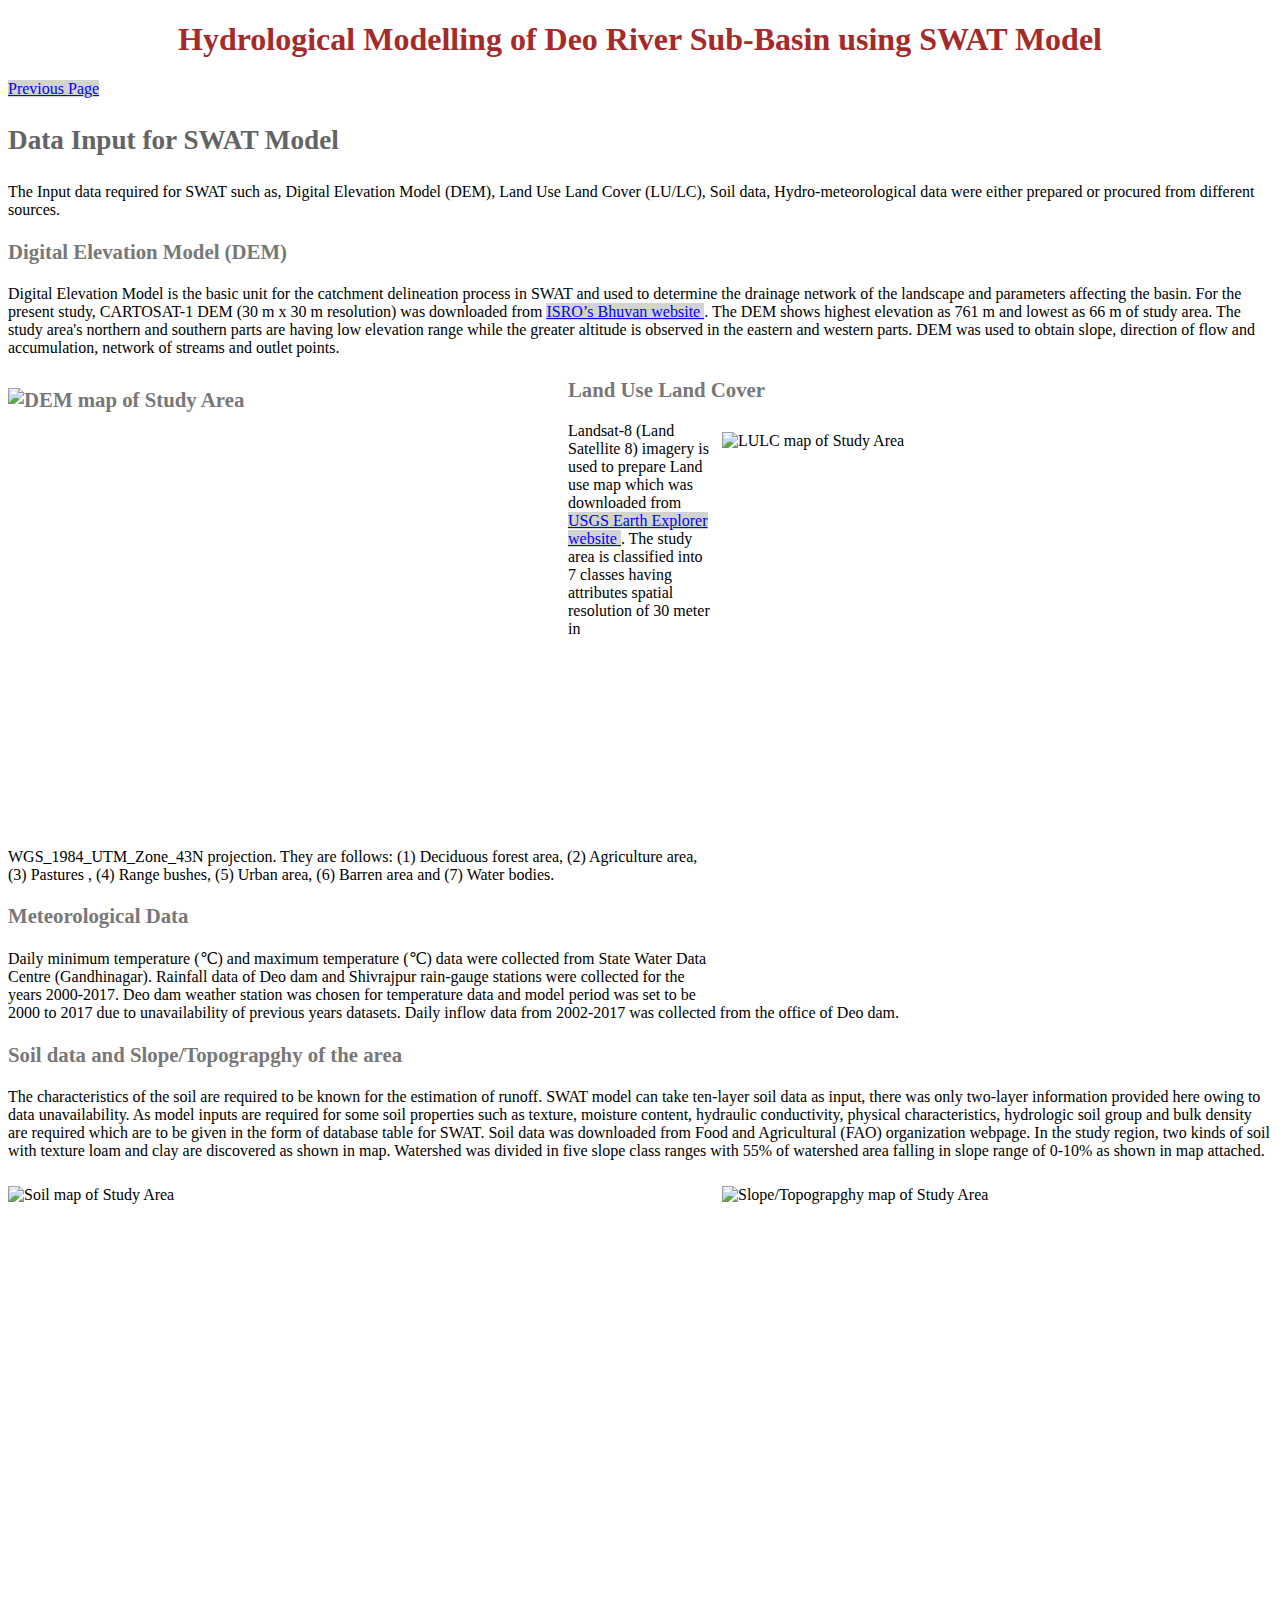
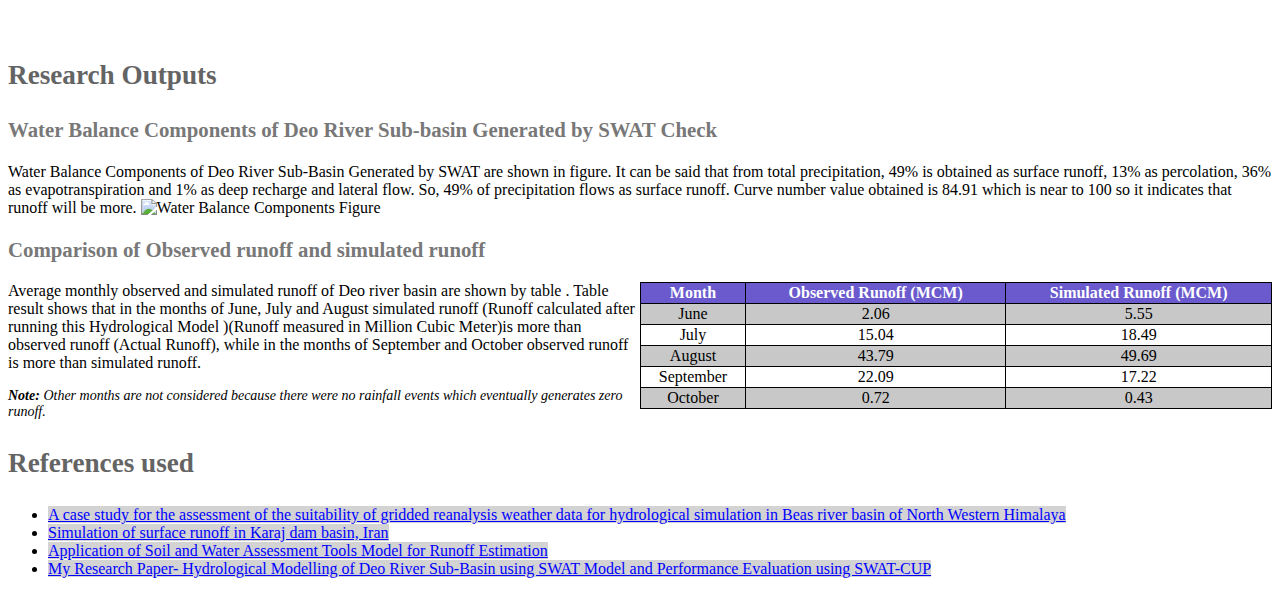
==== Page2.html @ e56a9a23 "Add files via upload" ====
<!DOCTYPE html>
<html lang="en">
<head>
<link rel="stylesheet" href="style.css">
<title>Soil and Water Assessment Tool (SWAT)</title>
</head>
<body>
<h1 class="title">Hydrological Modelling of Deo River 
Sub-Basin using SWAT Model</h1>
<p> <a href= "index.html"> Previous Page </a> </p>

<h2> Data Input for SWAT Model</h2>
<p> The Input data required for SWAT such as, Digital 
Elevation Model (DEM), Land Use Land Cover (LU/LC), Soil data, 
Hydro-meteorological data were either prepared or procured 
from different sources. </p>

<h3> Digital Elevation Model (DEM) </h3>
<p> Digital Elevation Model is the basic unit for the catchment delineation process 
in SWAT and used to determine the drainage network of the 
landscape and parameters affecting the basin. For the present 
study, CARTOSAT-1 DEM (30 m x 30 m resolution) was 
downloaded from <a href= "http://bhuvan.nrsc.gov.in/home/index.php">ISRO’s Bhuvan website </a> . The 
DEM shows highest elevation as 761 m and lowest as 66 m 
of study area. The study area's northern and southern parts are 
having low elevation range while the greater altitude is 
observed in the eastern and western parts. DEM was used to 
obtain slope, direction of flow and accumulation, network of 
streams and outlet points. </p>

<h3> Land Use Land Cover
<img class="maps2" src="DEMmap.jpg" alt="DEM map of Study Area" width="550" height="450">
</h3>

<p> <img class="maps1" src="landusemap.jpg" alt="LULC map of Study Area" width="550" height="550"> Landsat-8 (Land Satellite 8) imagery is used to prepare Land 
use map which was downloaded from 
<a href="https://earthexplorer.usgs.gov/"> USGS Earth Explorer website </a>. The study area is classified into 7 
classes having attributes spatial resolution of 30 meter in 
WGS_1984_UTM_Zone_43N projection. They are follows: 
(1) Deciduous forest area, (2) Agriculture area, (3) Pastures , 
(4) Range bushes, (5) Urban area, (6) Barren area and (7) 
Water bodies.</p>

<h3> Meteorological Data </h3>
<p> Daily minimum temperature (℃) and maximum 
temperature (℃) data were collected from State Water Data 
Centre (Gandhinagar). Rainfall data of Deo dam and 
Shivrajpur rain-gauge stations were collected for the years 
2000-2017. Deo dam weather station was chosen for 
temperature data and model period was set to be 2000 to 2017 
due to unavailability of previous years datasets. Daily inflow 
data from 2002-2017 was collected from the office of Deo 
dam. </p>

<h3> Soil data and Slope/Topograpghy of the area </h3>
<p> The characteristics of the soil are required to be known for 
the estimation of runoff. SWAT model can take ten-layer soil 
data as input, there was only two-layer information provided 
here owing to data unavailability. As model inputs are required for some soil 
properties such as texture, moisture content, hydraulic 
conductivity, physical characteristics, hydrologic soil group 
and bulk density are required which are to be given in the 
form of database table for SWAT. Soil data was downloaded from Food and Agricultural (FAO) organization webpage. In the study region, two 
kinds of soil with texture loam and clay are discovered as shown in map. Watershed was divided in five slope class ranges with 55% of 
watershed area falling in slope range of 0-10% as shown in map attached.
</p>
 <img class="maps2" src="soilmap.jpg" alt="Soil map of Study Area" width="550" height="450">
<img class="maps1" src="slopemap.jpg" alt="Slope/Topograpghy map of Study Area" width="550" height="450">

<h2 class= "outputs"> Research Outputs </h2>
<h3> Water Balance Components of Deo River 
Sub-basin Generated by SWAT Check </h3>
<p>
 Water Balance Components of Deo River Sub-Basin 
Generated by SWAT are shown in figure. It can be said that from total precipitation, 
49% is obtained as surface runoff, 13% as percolation, 36% 
as evapotranspiration and 1% as deep recharge and lateral 
flow. So, 49% of precipitation flows as surface runoff. Curve 
number value obtained is 84.91 which is near to 100 so it 
indicates that runoff will be more.
<img src="waterbalancecomponents.jpg" alt="Water Balance Components Figure" width="650" height="650">
</p>

<h3> Comparison of Observed runoff and simulated runoff </h3>
<!--Table-->
<table id= "table">
  <tr>
    <th>Month</th>
    <th>Observed Runoff (MCM)</th>
    <th>Simulated Runoff (MCM)</th>
  </tr>
  <tr>
    <td>June</td>
    <td>2.06</td>
    <td>5.55</td>
  </tr>
  <tr>
    <td>July</td>
    <td>15.04</td>
    <td>18.49</td>
  </tr>
  <tr>
    <td>August</td>
    <td>43.79</td>
    <td>49.69</td>
  </tr>
  <tr>
    <td>September</td>
    <td>22.09</td>
    <td>17.22</td>
  </tr>
  <tr>
    <td>October</td>
    <td>0.72</td>
    <td>0.43</td>
  </tr>
  </table>
<p> Average monthly observed and simulated runoff of Deo river basin are shown by table . Table result shows that in the months of 
June, July and August simulated runoff (Runoff calculated after running this Hydrological Model )(Runoff measured in Million Cubic Meter)is more than observed runoff (Actual Runoff),
while in the months of September and October observed runoff is more than simulated runoff.</p>


<p class="note"> <b>Note:</b> Other months are not considered because there were no rainfall events which eventually generates zero runoff. </p>

<h2> References used </h2>

<!-- External links-->
<ul> <li> <a href ="https://link.springer.com/article/10.1007/s13201-019-0993-x"> A case study for the assessment of the suitability of gridded reanalysis
 weather data for hydrological simulation in Beas river basin of North Western Himalaya </a> </li>
 
<li> <a href ="https://link.springer.com/article/10.1007/s13201-018-0782-y"> Simulation of surface runoff in Karaj dam basin, Iran </a> </li>

<li> <a href="https://thescipub.com/abstract/ajassp.2011.486.494"> Application of Soil and Water Assessment Tools Model for Runoff Estimation </a> </li>
 <li> <a href ="IJITEEpaper.pdf">My Research Paper- Hydrological Modelling of Deo River 
Sub-Basin using SWAT Model and 
Performance Evaluation using SWAT-CUP </a> </li>
 </ul>

</body>
</html>
---- style.css ----
/*All syntax types are inspired from Shawn Morgan's teachings and w3schools website*/
/*CSS overrides default setting*/
/*styling for headings*/
h2 {
	color: rgb(100,100,100);
	font-size: 1.7em;
	margin-block-start: 1em;
	margin-block-end: 1em;
}

h3 {
	color: rgb(120,120,120);
	font-size: 1.3em;
}
/*style for paragraphs*/
p {
	font-family: TimesNewRoman;
	font-size: 1em:
}

/*style for main heading*/
.title {
color: brown;
text-align: center; 
}

/*all links style*/
a:link {
	background-color: lightgray;
	color: blue;
}
a:hover {
	color: red;
}

/*next page style*/
.page2 a:hover {
	opacity: 1;
}

/*image style*/
.maps1 {
	float: right;
	margin-left: 10px;
	margin-top: 10px;
	margin-bottom: 10px;
}
.maps2 {
	float: left;
	margin-right: 10px;
	margin-top: 10px;
	margin-bottom: 10px;
}

.staticmaps1 {
    float: left;
}
.staticmaps2 {
   	margin-left: 10px;
    float: right;
}

.figure {
	font-weight: bold;
	font-style: italic;
}
.figure1 {
	text-align: right;
	font-weight: bold;
	font-style: italic;
}	

/*focussing on note*/
.note {
	font-size: 14px;
	font-style: italic;
}

/*improving table look*/
table, th, td {
    border: 1px solid black;
	text-align: center;
}
table {
	float: right;
    border-collapse: collapse;
    width: 50%;
	margin-bottom: 20px;
}
#table tr:nth-child(even){
	background-color: rgb(200,200,200);
}
#table th {
	background-color: slateblue;
    color: white;
}	

.outputs {
	text-align: left;
	margin-top: 500px;
}
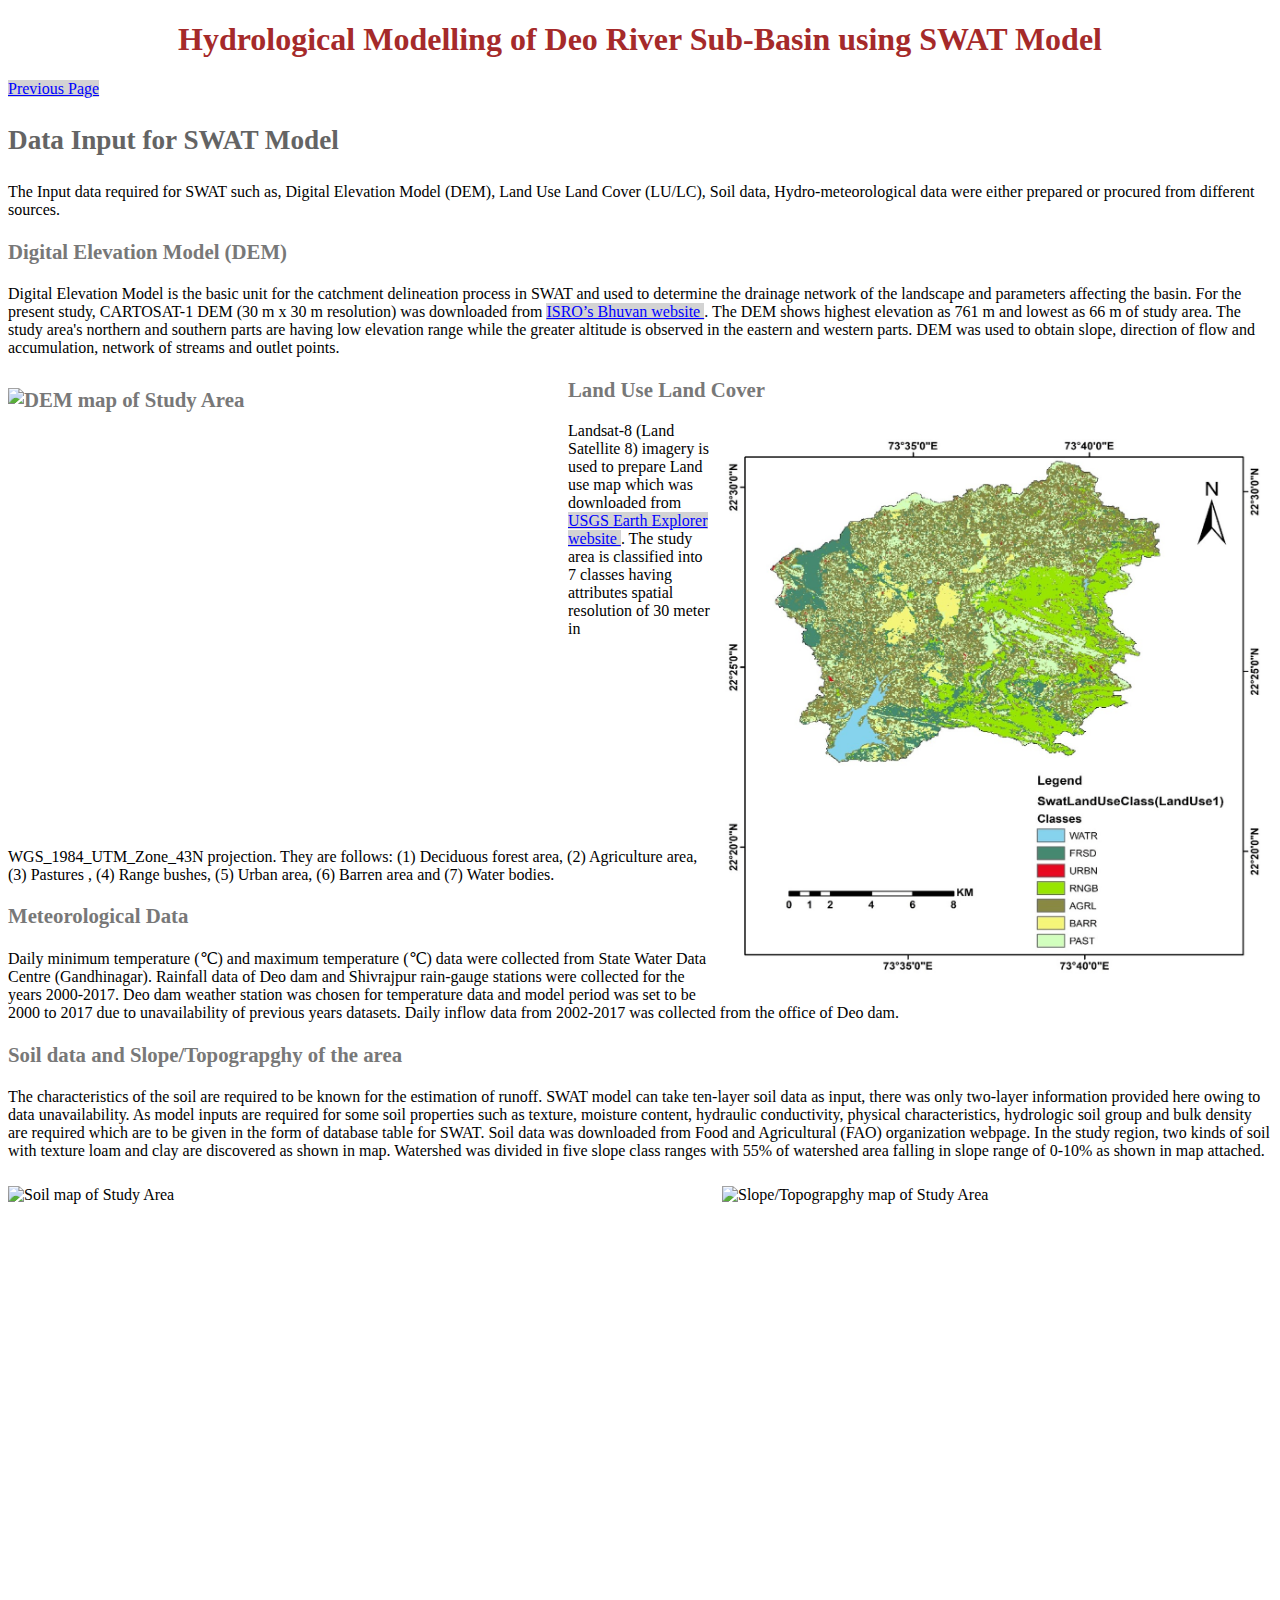
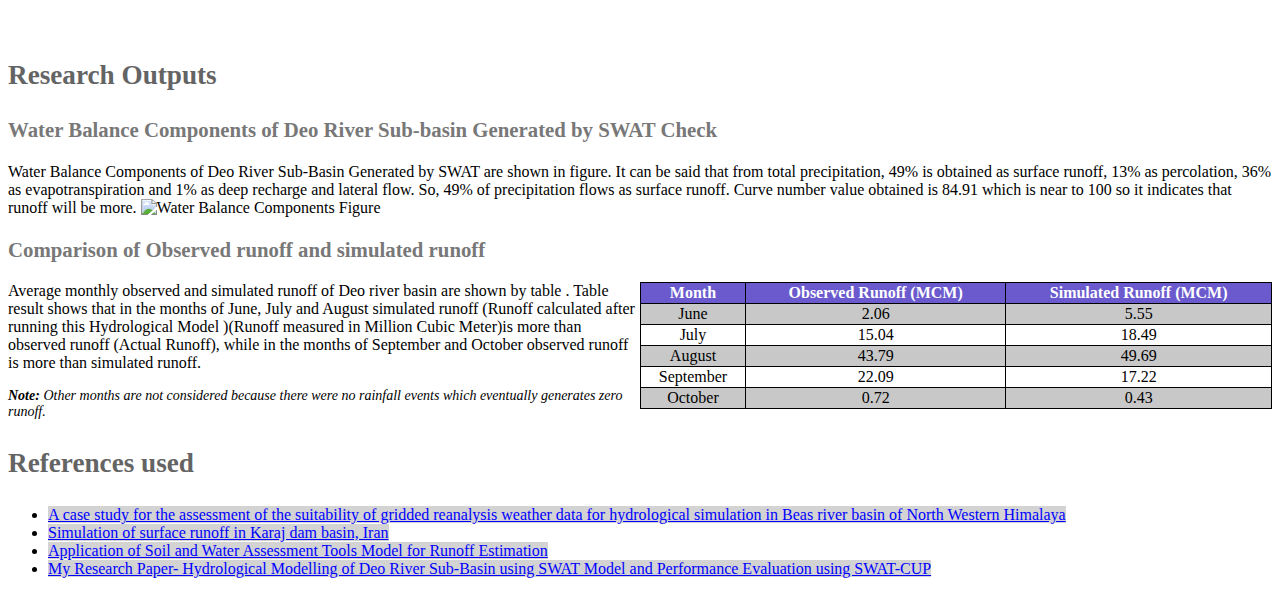
==== commit cd0abef4: "Update Page2.html" ====
--- a/Page2.html
+++ b/Page2.html
@@ -29,10 +29,10 @@
 streams and outlet points. </p>
 
 <h3> Land Use Land Cover
-<img class="maps2" src="DEMmap.jpg" alt="DEM map of Study Area" width="550" height="450">
+<img class="maps2" src="/Images/DEMmap.jpg" alt="DEM map of Study Area" width="550" height="450">
 </h3>
 
-<p> <img class="maps1" src="landusemap.jpg" alt="LULC map of Study Area" width="550" height="550"> Landsat-8 (Land Satellite 8) imagery is used to prepare Land 
+<p> <img class="maps1" src="/Images/landusemap.jpg" alt="LULC map of Study Area" width="550" height="550"> Landsat-8 (Land Satellite 8) imagery is used to prepare Land 
 use map which was downloaded from 
 <a href="https://earthexplorer.usgs.gov/"> USGS Earth Explorer website </a>. The study area is classified into 7 
 classes having attributes spatial resolution of 30 meter in 
@@ -64,8 +64,8 @@
 kinds of soil with texture loam and clay are discovered as shown in map. Watershed was divided in five slope class ranges with 55% of 
 watershed area falling in slope range of 0-10% as shown in map attached.
 </p>
- <img class="maps2" src="soilmap.jpg" alt="Soil map of Study Area" width="550" height="450">
-<img class="maps1" src="slopemap.jpg" alt="Slope/Topograpghy map of Study Area" width="550" height="450">
+ <img class="maps2" src="/Images/soilmap.jpg" alt="Soil map of Study Area" width="550" height="450">
+<img class="maps1" src="/Images/slopemap.jpg" alt="Slope/Topograpghy map of Study Area" width="550" height="450">
 
 <h2 class= "outputs"> Research Outputs </h2>
 <h3> Water Balance Components of Deo River 
@@ -78,7 +78,7 @@
 flow. So, 49% of precipitation flows as surface runoff. Curve 
 number value obtained is 84.91 which is near to 100 so it 
 indicates that runoff will be more.
-<img src="waterbalancecomponents.jpg" alt="Water Balance Components Figure" width="650" height="650">
+<img src="/Images/waterbalancecomponents.jpg" alt="Water Balance Components Figure" width="650" height="650">
 </p>
 
 <h3> Comparison of Observed runoff and simulated runoff </h3>
@@ -131,10 +131,10 @@
 <li> <a href ="https://link.springer.com/article/10.1007/s13201-018-0782-y"> Simulation of surface runoff in Karaj dam basin, Iran </a> </li>
 
 <li> <a href="https://thescipub.com/abstract/ajassp.2011.486.494"> Application of Soil and Water Assessment Tools Model for Runoff Estimation </a> </li>
- <li> <a href ="IJITEEpaper.pdf">My Research Paper- Hydrological Modelling of Deo River 
+ <li> <a href ="/Images/IJITEEpaper.pdf">My Research Paper- Hydrological Modelling of Deo River 
 Sub-Basin using SWAT Model and 
 Performance Evaluation using SWAT-CUP </a> </li>
  </ul>
 
 </body>
-</html>+</html>
